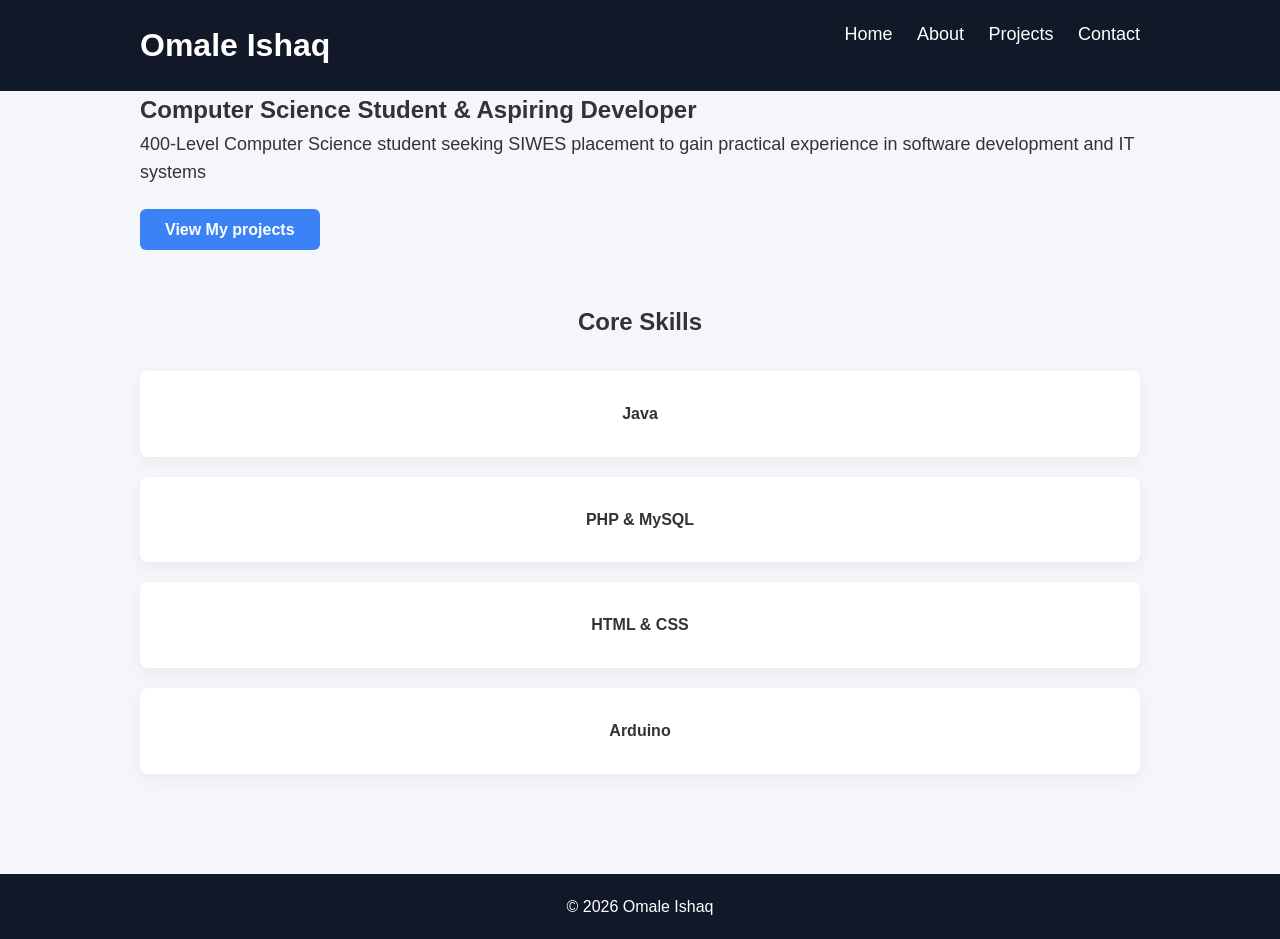
==== index.html @ 65f15ed3 "Add files via upload" ====
<!DOCTYPE html>
<html lang="en">
    <head>
        <meta charset="UHF-8">
        <title>Omale Ishaq | Portfolio</title>
        <link rel="stylesheet" href="style.css">
    </head>
    <body>
        <header>
            <div class="container">
                <h1>Omale Ishaq</h1>
                <nav>
                    <a href="index.html">Home</a>
                    <a href="about.html">About</a>
                    <a href="projects.html">Projects</a>
                    <a href="contact.html">Contact</a>
                </nav>
            </div>
        </header>
        <section class="hero">
            <div class="container">
                <h2>Computer Science Student & Aspiring Developer</h2>
                <p> 400-Level Computer Science student seeking SIWES placement to gain practical experience in software development and IT systems</p>
                <a href="projects.html" class="btn">View My projects</a>
            </div>
         </section>

         <section class="skills">
            <div class="container">
                <h2>Core Skills</h2>
                <div class="card-grid">
                    <div class="card">Java</div>
                    <div class="card">PHP & MySQL</div>
                    <div class="card">HTML & CSS</div>
                    <div class="card">Arduino</div>
            </div>
        </section>

        <footer>
            <p>&copy; 2026 Omale Ishaq</p>
        </footer>
        </body>
        </html>
---- style.css ----
* {
    margin: 0;
    padding: 0;
    box-sizing: border-box;
}

body {
    font-family: 'Segoe UI', sans-serif;
    line-height:1.6;
    background: #f4f6f9;
    color:#333;
}

.container {
    width:90%;
    max-width:1000px;
    margin:auto;
}

header {
    background: #111827;
    color:white;
    padding: 20px 0;
}

header h1 {
    display:inline-block;
}

nav {
    float: right;
}

nav a {
    color: white;
    margin-left:20px;
    text-decoration:none;
    font-weight:500;
}

nav a {
    font-size:18px;
    margin-bottom:20px;
}

.hero p {
    font-size:18px;
    margin-bottom:30px;
}

.btn {
    background: #3b82f6;
    color:white;
    padding: 12px 25px;
    text-decoration:none;
    border-radius:6px;
    font-weight:bold;
}

.btn:hover {
    background:#2563eb;
}

.skills {
    padding: 60px 0;
    text-align:center;
}

.card-grid {
    display: grid;
    grid-template-columns:repeat(auto-fit, minimax(200px, 1fr));
    gap:20px;
    margin-top:30px;
}

.card {
    background: white;
    padding: 30px;
    border-radius:8px;
    box-shadow:0 5px 15px rgba(0,0,0,0.05);
    font-weight: bold;
}

footer {
    text-align: center;
    padding: 20px;
    background: #111827;
    color:white;
    margin-top:40px;
}
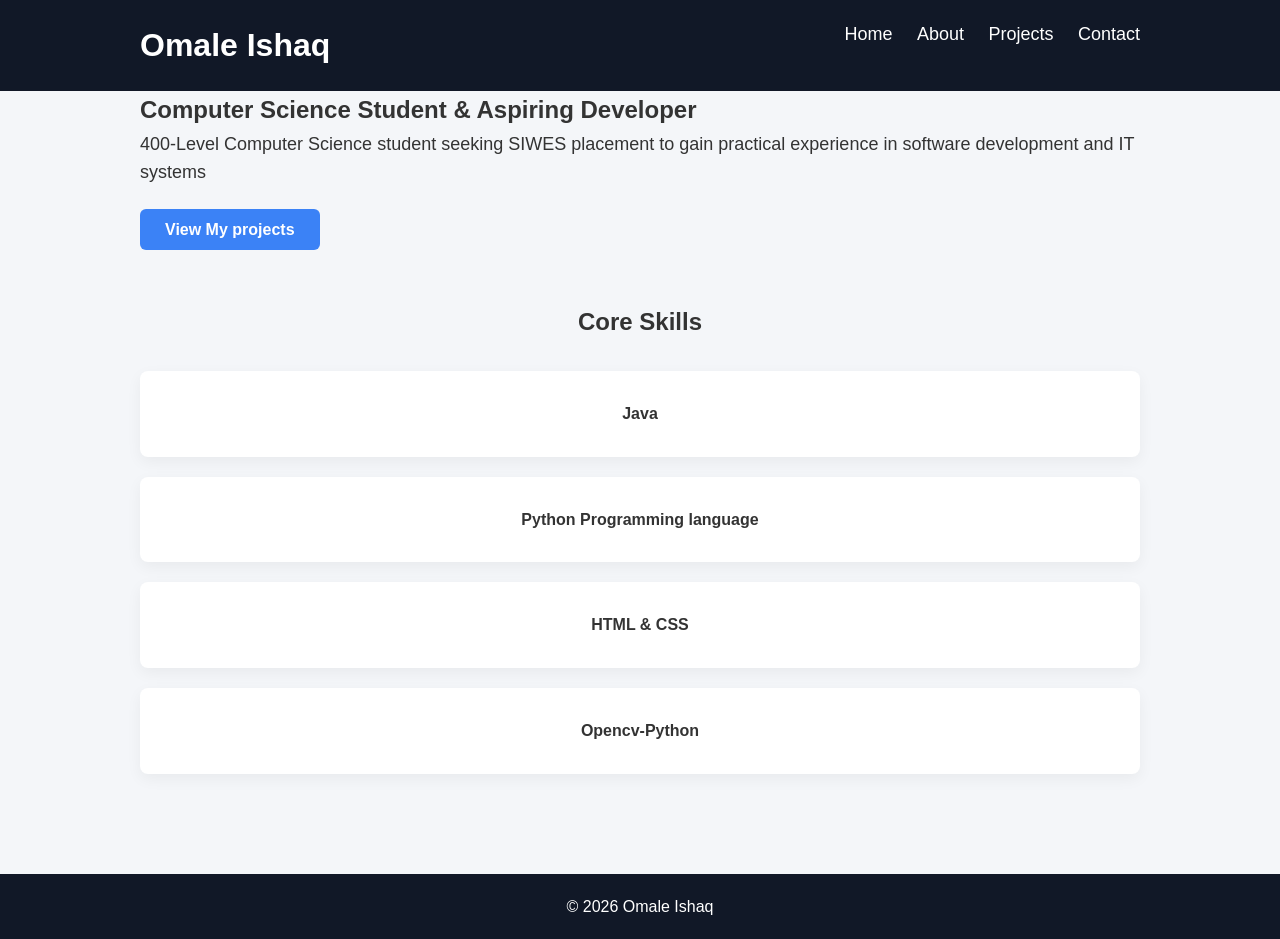
==== commit 686ca7ab: "Update index.html" ====
--- a/index.html
+++ b/index.html
@@ -30,9 +30,10 @@
                 <h2>Core Skills</h2>
                 <div class="card-grid">
                     <div class="card">Java</div>
-                    <div class="card">PHP & MySQL</div>
+                    <div class="card">Python Programming language </div>
                     <div class="card">HTML & CSS</div>
-                    <div class="card">Arduino</div>
+                    <div class="card">
+Opencv-Python</div>
             </div>
         </section>
 
